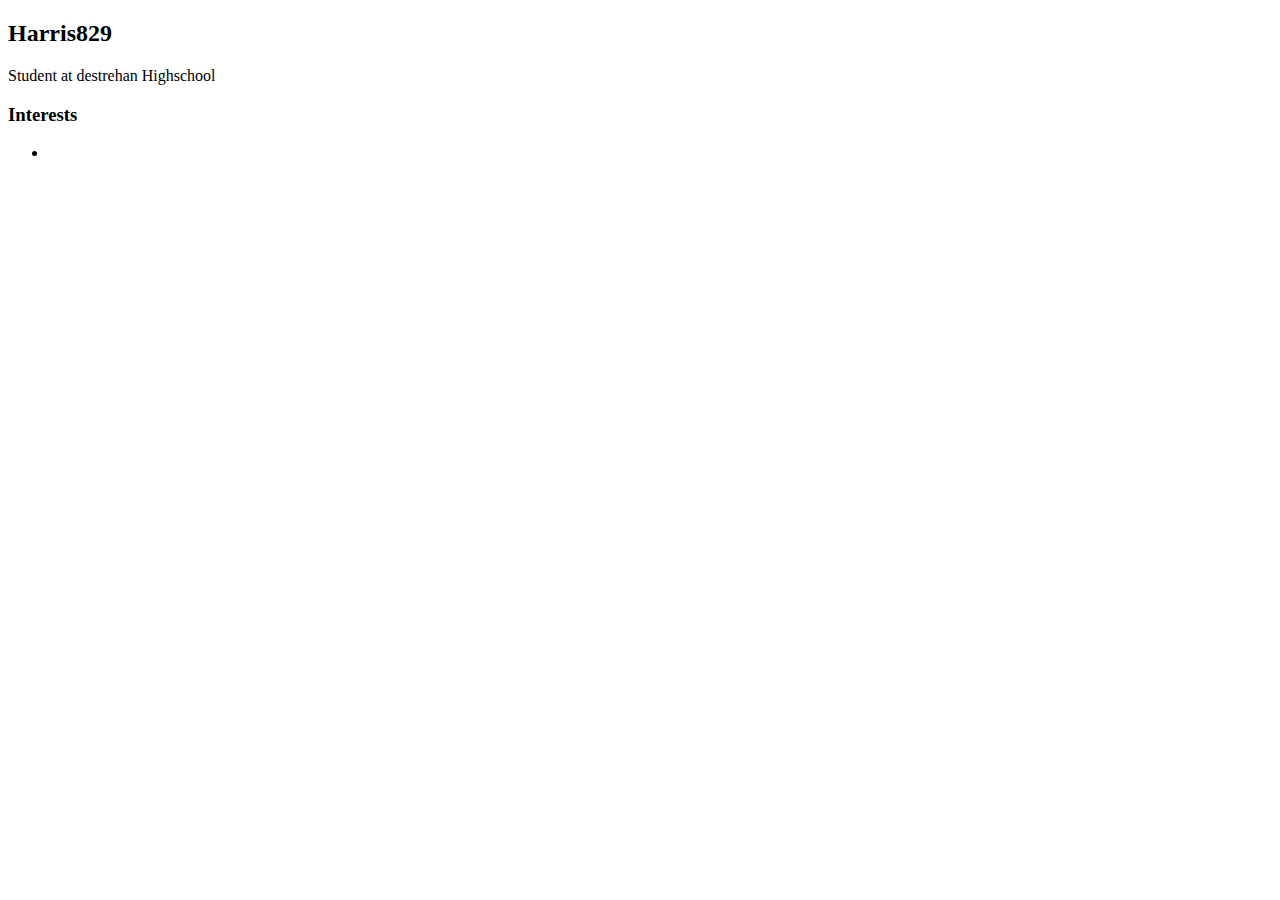
==== index.html @ b3354f71 "add index.html and css files" ====
<!DOCTYPE HTML>
<html>
    <head>
        <title>  My first website </title>
    </head>

    <body>
       
    <!-- All content goes here -->
    <div> 
        <nav>

        </nav>

        <main>
             <!-- Sidebar section -->
      <div>

      </div>

      <!-- Content section -->
      <div>
<h2>Harris829 </h2>
<p>Student at destrehan Highschool </p>
<!-- Interests section -->
<div> <h3> Interests</h3>
    <ul>
        <li> 
            
        </li>
    </ul>

</div>
      </div>
        </main>
    </div>

    </body>
    </html>
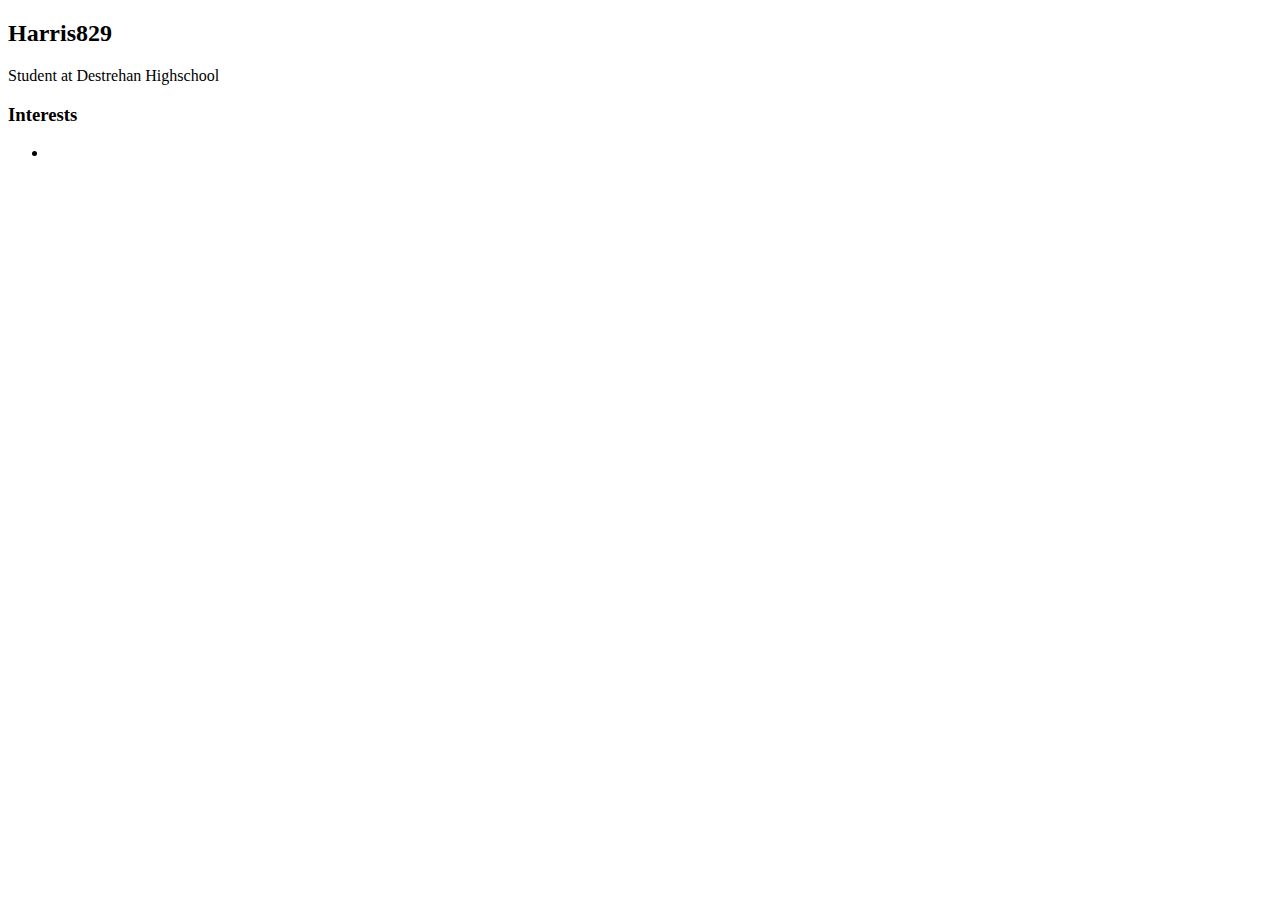
==== commit 53faeb0c: "add index.html and css files" ====
--- a/index.html
+++ b/index.html
@@ -21,7 +21,7 @@
       <!-- Content section -->
       <div>
 <h2>Harris829 </h2>
-<p>Student at destrehan Highschool </p>
+<p>Student at Destrehan Highschool </p>
 <!-- Interests section -->
 <div> <h3> Interests</h3>
     <ul>
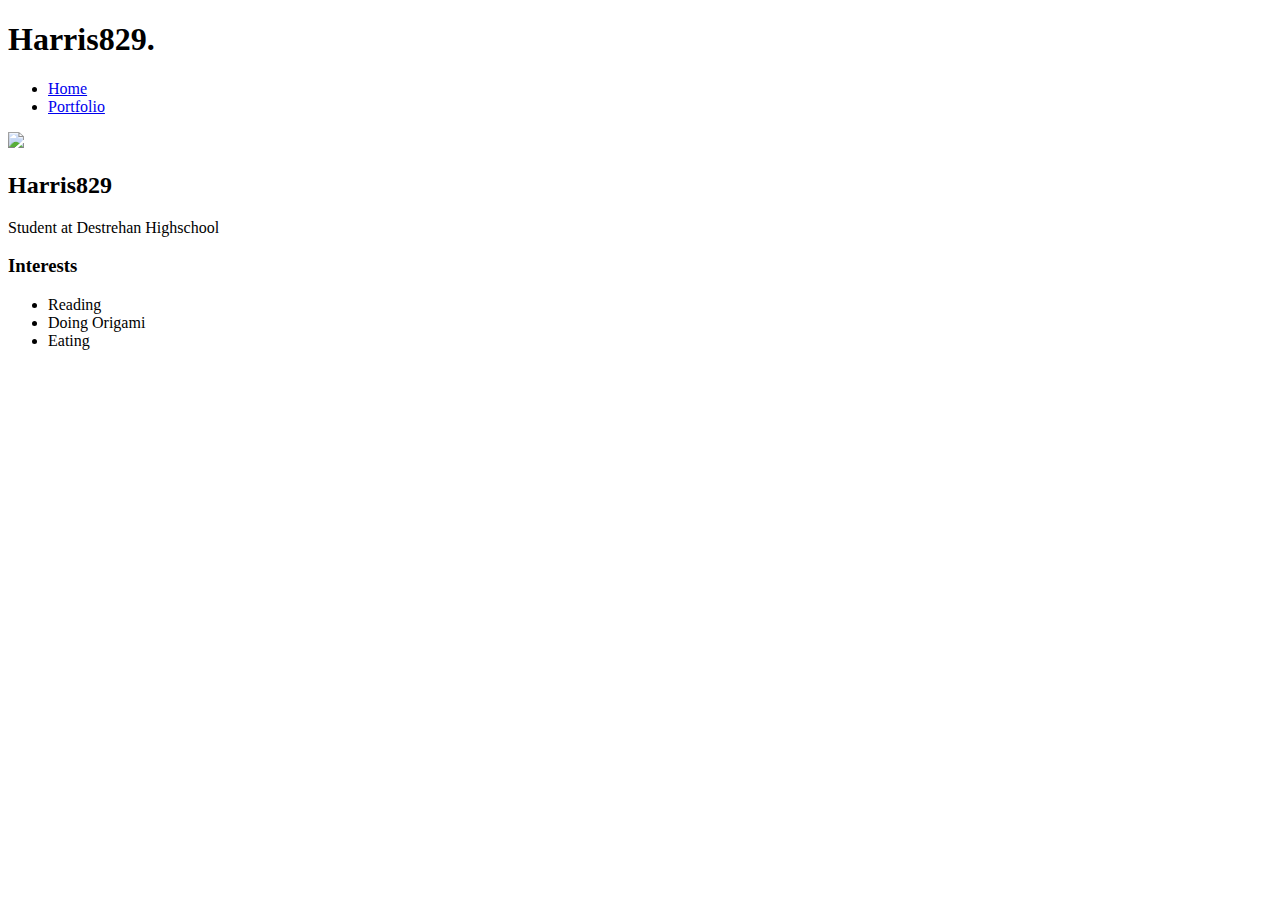
==== commit 523ff7d2: "add index.html and css files" ====
--- a/index.html
+++ b/index.html
@@ -1,5 +1,5 @@
 <!DOCTYPE HTML>
-<html>
+<html lang="en">
     <head>
         <title>  My first website </title>
     </head>
@@ -7,26 +7,38 @@
     <body>
        
     <!-- All content goes here -->
-    <div> 
+    <div id="all-contents">
         <nav>
-
+<h1> 
+    Harris829.
+</h1>
+<ul id="nav-ul">
+    <li class="nav-li"> <a href="index.html"> Home</a>  </li>
+    <li class="nav-li"> <a href="portfolio.html">Portfolio</a> </li>
+</ul>
         </nav>
 
         <main>
              <!-- Sidebar section -->
-      <div>
-
+      <div class="sidebar">
+<img class="sidebar" src="https://encrypted-tbn0.gstatic.com/images?q=tbn:ANd9GcQHMEZE6oj0WHNbXf03xwz95zRxCAdYTxqb08iaagkCi6vV8swAYVlAhYpSNLe0uplNktg:https://www.asukaneworleans.com/uploads/3/4/5/3/34535425/img-3992_orig.jpg&usqp=CAU">
       </div>
 
       <!-- Content section -->
-      <div>
+      <div class="content">
 <h2>Harris829 </h2>
 <p>Student at Destrehan Highschool </p>
 <!-- Interests section -->
-<div> <h3> Interests</h3>
+<div id="interests"> <h3> Interests</h3>
     <ul>
-        <li> 
+        <li> Reading
             
+        </li>
+        <li> Doing Origami 
+
+        </li>
+        <li> Eating
+
         </li>
     </ul>
 
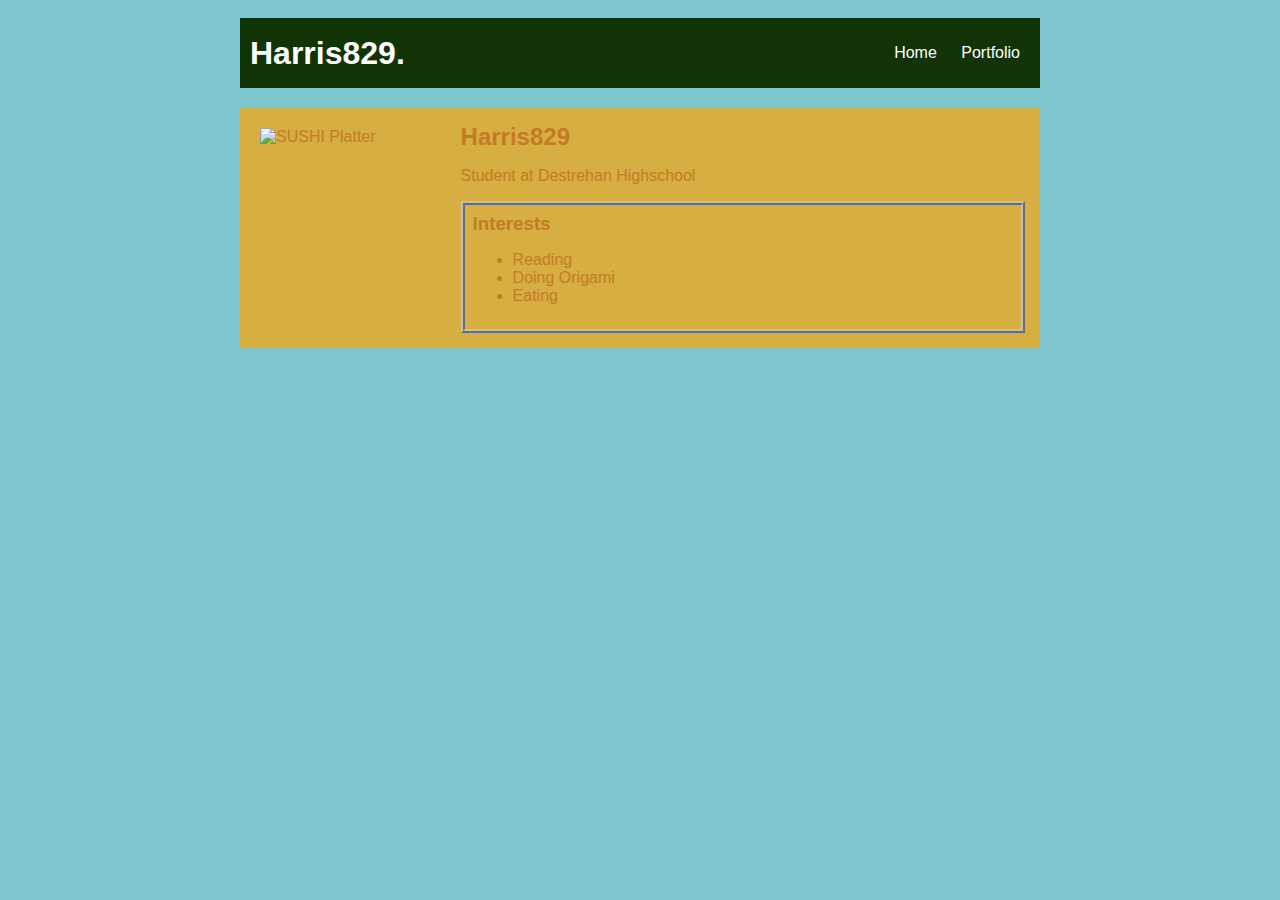
==== commit 2d81d76d: "add index.html and css files" ====
--- a/index.html
+++ b/index.html
@@ -2,6 +2,7 @@
 <html lang="en">
     <head>
         <title>  My first website </title>
+        <link rel="stylesheet" href="style.css">
     </head>
 
     <body>
@@ -21,7 +22,7 @@
         <main>
              <!-- Sidebar section -->
       <div class="sidebar">
-<img class="sidebar" src="https://encrypted-tbn0.gstatic.com/images?q=tbn:ANd9GcQHMEZE6oj0WHNbXf03xwz95zRxCAdYTxqb08iaagkCi6vV8swAYVlAhYpSNLe0uplNktg:https://www.asukaneworleans.com/uploads/3/4/5/3/34535425/img-3992_orig.jpg&usqp=CAU">
+<img class="sidebar" src="https://encrypted-tbn0.gstatic.com/images?q=tbn:ANd9GcQHMEZE6oj0WHNbXf03xwz95zRxCAdYTxqb08iaagkCi6vV8swAYVlAhYpSNLe0uplNktg:https://www.asukaneworleans.com/uploads/3/4/5/3/34535425/img-3992_orig.jpg&usqp=CAU" alt="SUSHI Platter">
       </div>
 
       <!-- Content section -->
--- a/style.css
+++ b/style.css
@@ -0,0 +1,63 @@
+body {
+    background: rgb(125, 198, 205);
+    color: rgb(195, 124, 37);
+    padding: 10px;
+    font-family: arial;
+}
+#all-contents {
+  max-width: 800px;
+    margin: auto;
+}
+
+/* navigation menu */
+nav {
+    background: rgb(18, 51, 6);
+   margin: 0 auto;
+    display: flex;
+    padding: 10px;
+    margin-bottom: 20px;
+}
+h1 {
+    display: flex;
+    align-items: center;
+    color: white;
+    flex: 1;
+    margin: 0;
+}
+#nav-ul {
+    list-style-image: none;
+}
+.nav-li {
+    display: inline-block;
+    padding: 0 10px;
+}
+a {
+    text-decoration: none;
+    color: #fff;
+}
+
+/* main container area beneath menu */
+main {
+    background: rgb(214, 174, 65);
+    display: flex;
+}
+.sidebar {
+    margin-right: 25px;
+    padding: 10px;
+}
+.sidebar-img {
+    width: 200px;
+}
+.content {
+    flex: 1;
+    padding: 15px;
+}
+
+/* portfolio styles */
+#interests {
+    border: 4px silver ridge;
+    padding: 8px;
+}
+h2, h3 {
+    margin: 0px;
+}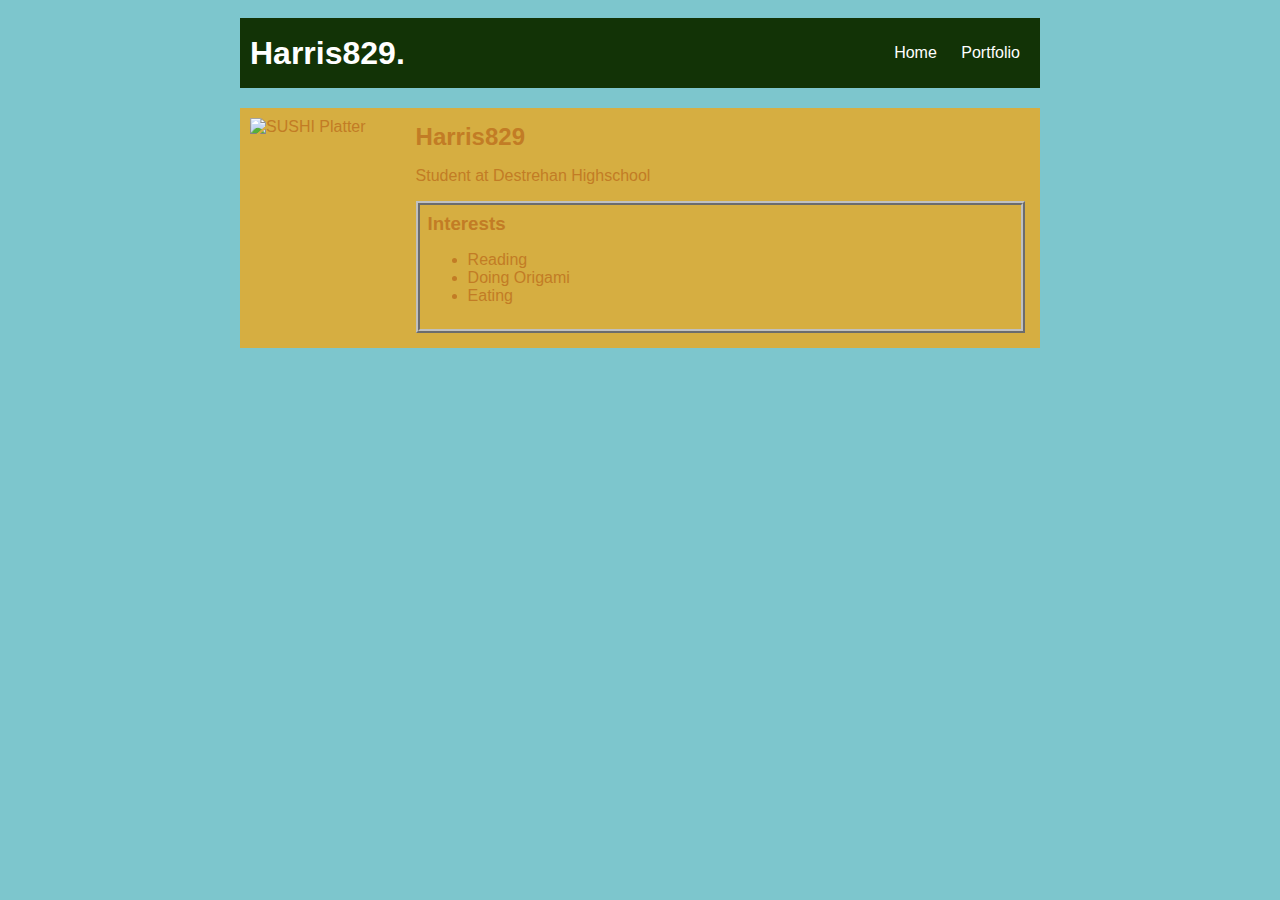
==== commit 30a7087a: "<message about commit>" ====
--- a/index.html
+++ b/index.html
@@ -22,7 +22,7 @@
         <main>
              <!-- Sidebar section -->
       <div class="sidebar">
-<img class="sidebar" src="https://encrypted-tbn0.gstatic.com/images?q=tbn:ANd9GcQHMEZE6oj0WHNbXf03xwz95zRxCAdYTxqb08iaagkCi6vV8swAYVlAhYpSNLe0uplNktg:https://www.asukaneworleans.com/uploads/3/4/5/3/34535425/img-3992_orig.jpg&usqp=CAU" alt="SUSHI Platter">
+<img class="sidebar-img" src="https://encrypted-tbn0.gstatic.com/images?q=tbn:ANd9GcQHMEZE6oj0WHNbXf03xwz95zRxCAdYTxqb08iaagkCi6vV8swAYVlAhYpSNLe0uplNktg:https://www.asukaneworleans.com/uploads/3/4/5/3/34535425/img-3992_orig.jpg&usqp=CAU" alt="SUSHI Platter">
       </div>
 
       <!-- Content section -->
--- a/style.css
+++ b/style.css
@@ -1,6 +1,6 @@
 body {
     background: rgb(125, 198, 205);
-    color: rgb(195, 124, 37);
+    color: rgb(194, 124, 37);
     padding: 10px;
     font-family: arial;
 }
@@ -60,4 +60,78 @@
 }
 h2, h3 {
     margin: 0px;
-}+}
+         /* portfolio styles */
+         .content h1 {
+            color: black;
+        }
+
+        #portfolio {
+            list-style-type: none;
+            padding-left: 0;
+        }
+
+        #portfolio li {
+            background: #fff;
+            padding: 10px;
+            border-radius: 10px;
+            margin-bottom: 10px;
+        }
+
+        #portfolio li:hover {
+            background: #eee;
+        }
+
+        #portfolio a {
+            text-decoration: none;
+            color: #454545;
+        }
+         /* responsive web design */
+         @media screen and (min-width: 120px) and (max-width: 1080px) {
+            main {
+              height: 100ch;
+              zoom: 1.5;
+              display: grid;
+            }
+
+            h1 {
+              font-size: 44px;
+            }
+
+            h2 {
+              font-size: 42px;
+            }
+
+            h3 {
+              font-size: 36px;
+            }
+
+            #all-contents {
+              height: 100ch;
+              margin: none;
+            }
+
+            a {
+              font-size: 42px;
+            }
+
+            .sidebar {
+              margin-right: 0px;
+              justify-content: center;
+              align-items: center;
+            }
+
+            .sidebar-img {
+              width: 100%;
+            }
+
+            p,
+            li {
+              font-size: 24px;
+            }
+
+            .content {
+              align-content: center;
+              justify-content: center;
+            }
+        }